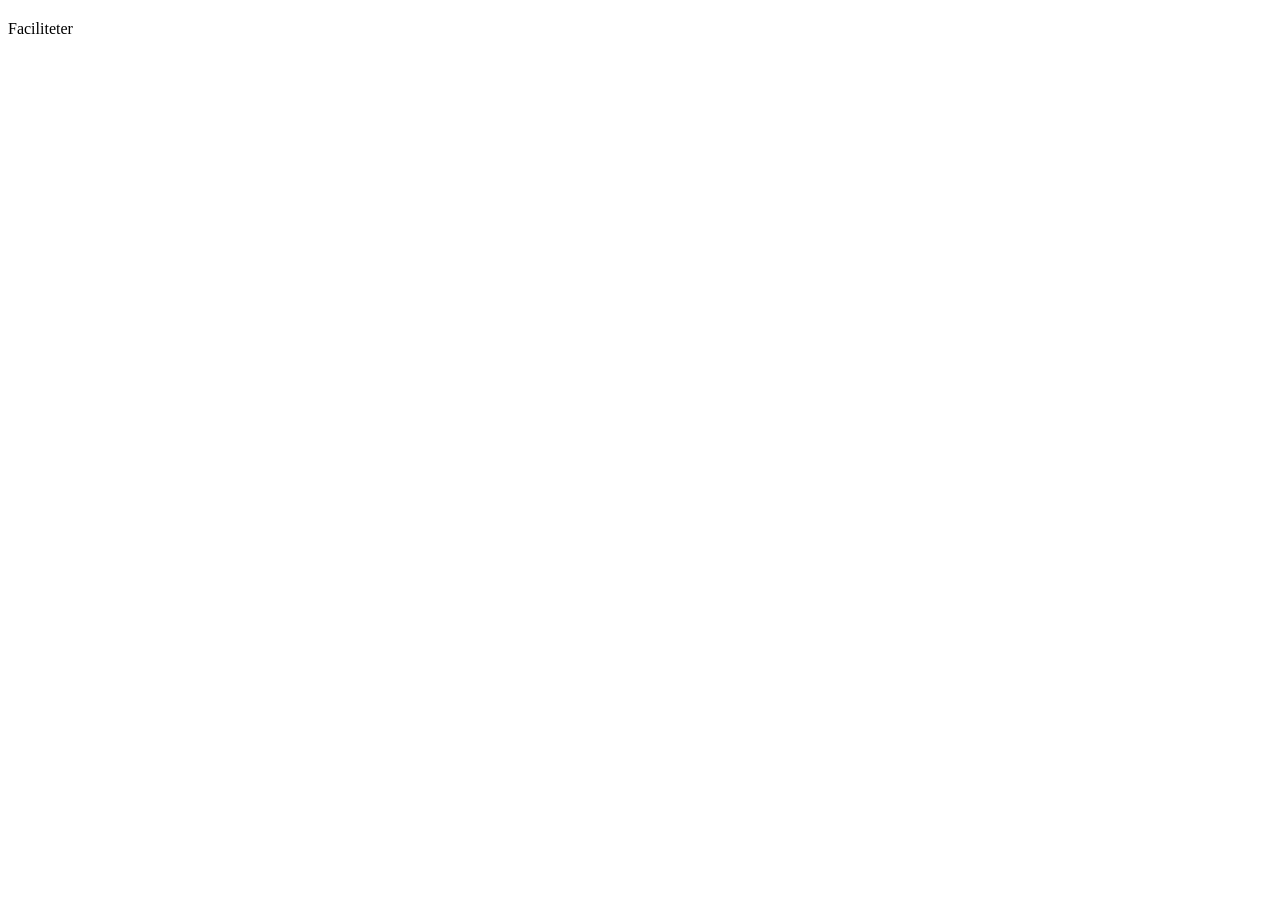
==== details.html @ ad4c4a14 "Added initial fetch and basic HTML" ====
<!DOCTYPE html>
<html lang="en">
  <head>
    <meta charset="UTF-8" />
    <meta name="viewport" content="width=device-width, initial-scale=1.0" />
    <title>Document</title>
  </head>
  <body>
    <section id="image">
      <div class="favorite"></div>
      <!-- LOAD IMAGE WITH JS HERE -->
    </section>
    <section id="details">
      <h1 class="title">
        <span class="destination"></span>
        <span class="locationName"></span>
      </h1>
      <p class="subTitle"></p>
      <p class="description"></p>
      <div class="facilities">
        <p class="facilitiesTitle">Faciliteter</p>
        <ul class="facilitiesList">
          <!-- LOAD FACILITIES WITH JS HERE -->
        </ul>
      </div>
    </section>
  </body>
</html>
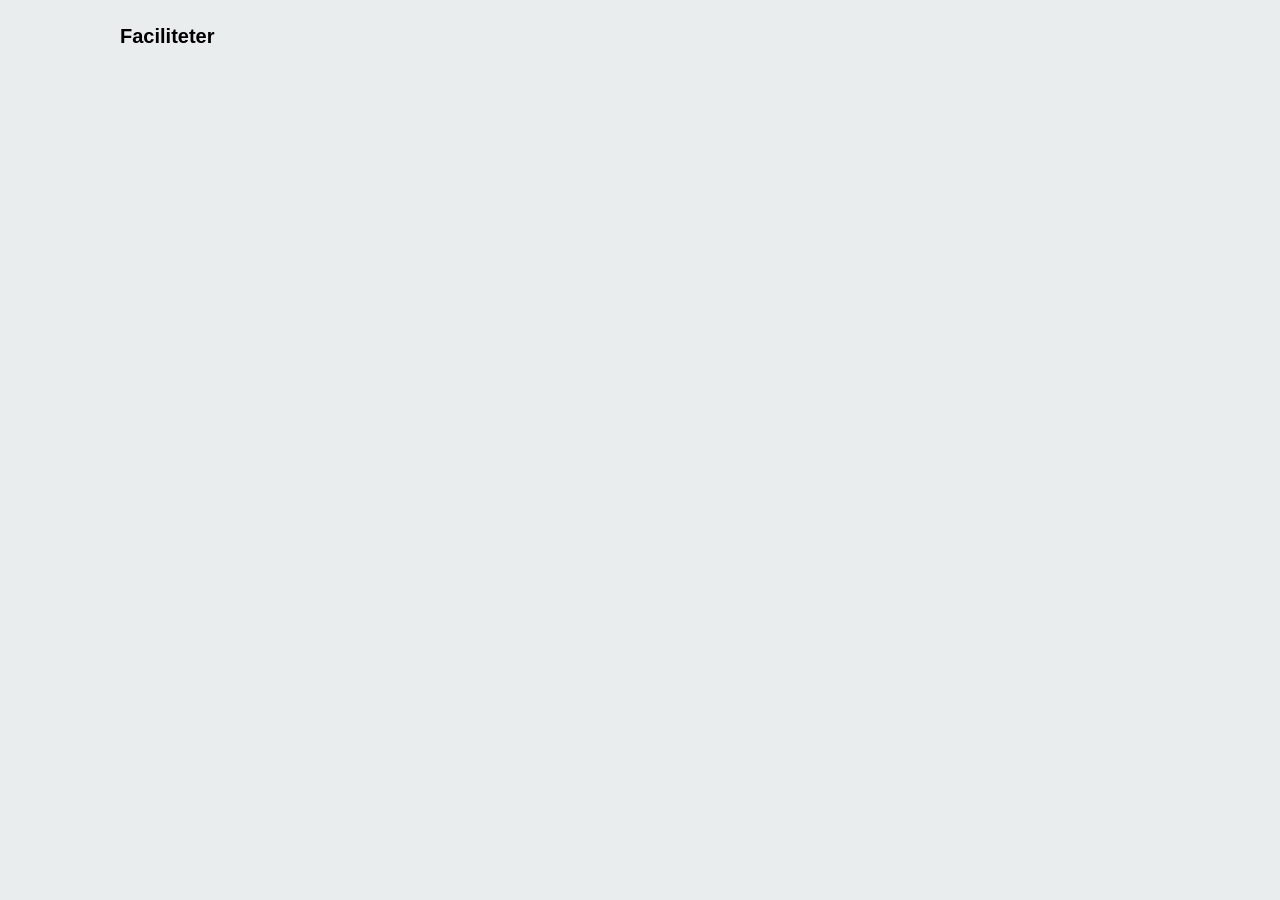
==== commit 242b1a43: "functionality and basic design implemented" ====
--- a/details.html
+++ b/details.html
@@ -3,26 +3,26 @@
   <head>
     <meta charset="UTF-8" />
     <meta name="viewport" content="width=device-width, initial-scale=1.0" />
+    <link rel="stylesheet" href="./css/main.css" />
+    <link rel="stylesheet" href="./css/details.css" />
     <title>Document</title>
+    <script src="./js/details.js" defer></script>
   </head>
   <body>
-    <section id="image">
-      <div class="favorite"></div>
-      <!-- LOAD IMAGE WITH JS HERE -->
-    </section>
-    <section id="details">
-      <h1 class="title">
-        <span class="destination"></span>
-        <span class="locationName"></span>
-      </h1>
-      <p class="subTitle"></p>
-      <p class="description"></p>
-      <div class="facilities">
-        <p class="facilitiesTitle">Faciliteter</p>
-        <ul class="facilitiesList">
-          <!-- LOAD FACILITIES WITH JS HERE -->
-        </ul>
-      </div>
-    </section>
+    <div class="wrapper">
+      <section id="image">
+        <div class="favorite"></div>
+        <!-- LOAD IMAGE WITH JS HERE -->
+      </section>
+      <section id="details">
+        <article class="info"></article>
+        <div class="facilities">
+          <p class="facilitiesTitle">Faciliteter</p>
+          <ul class="facilitiesList">
+            <!-- LOAD FACILITIES WITH JS HERE -->
+          </ul>
+        </div>
+      </section>
+    </div>
   </body>
 </html>
--- a/css/main.css
+++ b/css/main.css
@@ -0,0 +1,15 @@
+* {
+  margin: 0;
+  padding: 0;
+  box-sizing: border-box;
+}
+
+:root {
+}
+
+body {
+  font-family: Arial, sans-serif;
+  background-color: #eaedee;
+  color: #000000;
+  line-height: 1.6;
+}
--- a/css/details.css
+++ b/css/details.css
@@ -0,0 +1,31 @@
+.wrapper {
+  display: flex;
+  gap: 100px;
+  padding: 20px;
+}
+
+#details {
+  width: 100%;
+}
+
+#image img {
+  width: 100%;
+}
+
+.facilitiesTitle {
+  font-weight: bold;
+  font-size: 20px;
+}
+
+.destination,
+.title,
+.subtitle,
+.desc {
+  margin-bottom: 31px;
+}
+
+.destination,
+.title,
+.subtitle {
+  text-align: center;
+}
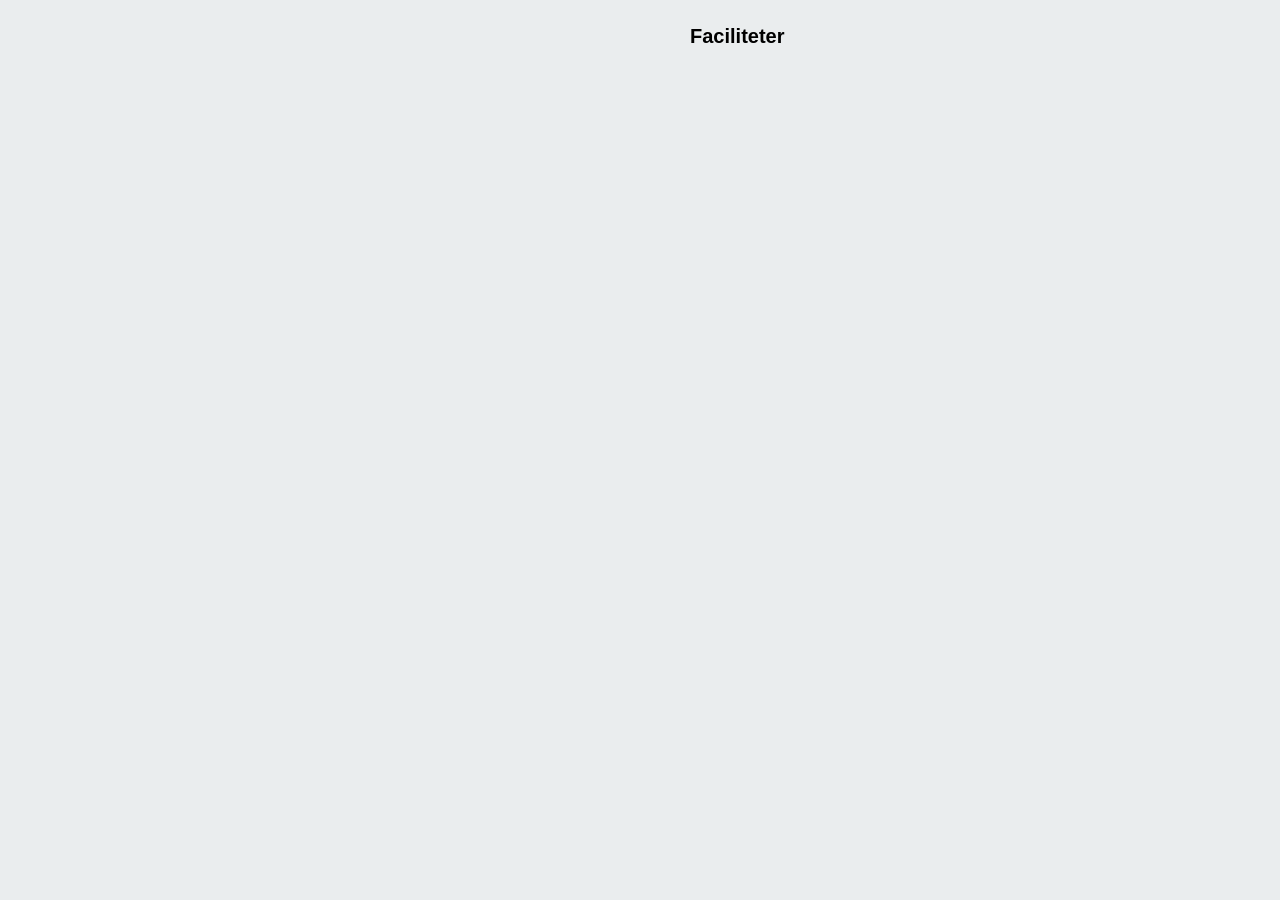
==== commit 4bd8a819: "Created favorite button functionality" ====
--- a/details.html
+++ b/details.html
@@ -7,6 +7,7 @@
     <link rel="stylesheet" href="./css/details.css" />
     <title>Document</title>
     <script src="./js/details.js" defer></script>
+    <script src="./js/main.js" defer></script>
   </head>
   <body>
     <div class="wrapper">
--- a/css/main.css
+++ b/css/main.css
@@ -13,3 +13,16 @@
   color: #000000;
   line-height: 1.6;
 }
+
+.Favorited svg path {
+  fill: red !important;
+}
+
+.favoriteIcon svg {
+  width: 100%;
+  height: 100%;
+}
+
+.favoriteIcon svg path {
+  fill: rgb(0, 0, 0);
+}
--- a/css/details.css
+++ b/css/details.css
@@ -5,6 +5,10 @@
 }
 
 #details {
+  width: 100%;
+}
+
+#image {
   width: 100%;
 }
 
@@ -29,3 +33,17 @@
 .subtitle {
   text-align: center;
 }
+
+.favorite {
+  gap: 10px;
+  font-weight: bold;
+  display: flex;
+  justify-self: end;
+  width: 100px;
+  height: 40px;
+}
+
+.favoriteIcon {
+  width: 30px;
+  height: 30px;
+}
